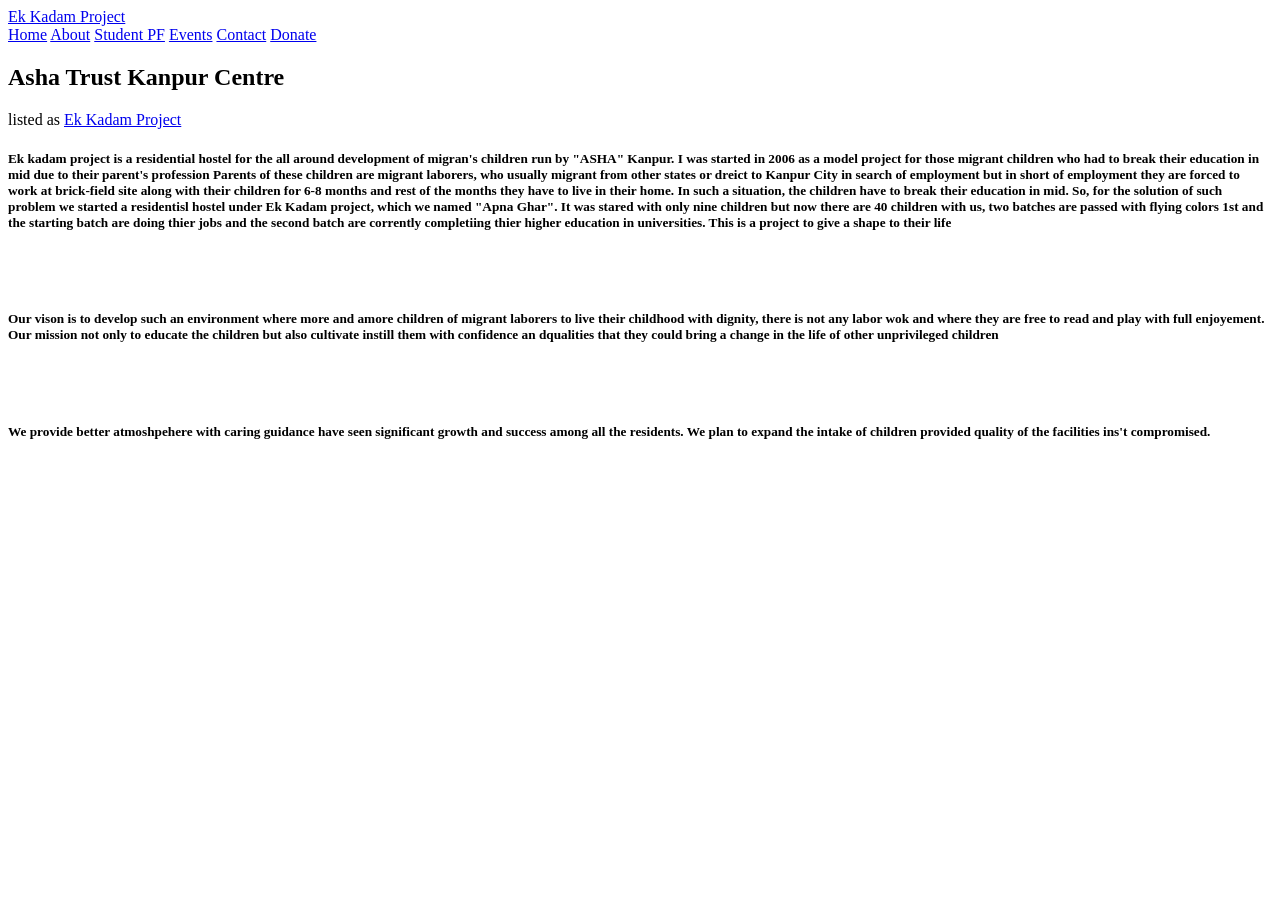
==== index.html @ 21161b5d "completed" ====
<!DOCTYPE html>
<html lang="en">

<head>
    <meta charset="UTF-8">
    <meta name="viewport" content="width=device-width, initial-scale=1.0">
    <title>Ek Kadam Project</title>
    <link rel="stylesheet" href="asha.css">
    <link href="https://fonts.googleapis.com/css2?family=Bungee&family=Inter:wght@400;900&display=swap" rel="stylesheet">


</head>

<body>
    <a href="https://india.ashanet.org/kanpur-chapter/">
        <header>
            Ek Kadam Project
        </header>
    </a>

    <nav>
        <a href="Index.html">Home</a>
        <a href="sprit.html">About</a>
        <a href="student.html">Student PF</a>
        <a href="events.html">Events</a>
        <a href="contact.html">Contact</a>
        <a href="donate.html">Donate</a>
    </nav>
    <main>
        <h2>Asha Trust Kanpur Centre</h2>
        <p>listed as <a href="https://sv.ashanet.org/blog/2020/11/from-brick-kiln-child-laborer-to-up-cop/" title="Ek Kadam Project">Ek Kadam Project</a></p>
        <h5> Ek kadam project is a residential hostel for the all around development of migran's children run by "ASHA" Kanpur. I was started in 2006 as a model project for those migrant children who had to break their education in mid due to their parent's
            profession Parents of these children are migrant laborers, who usually migrant from other states or dreict to Kanpur City in search of employment but in short of employment they are forced to work at brick-field site along with their children
            for 6-8 months and rest of the months they have to live in their home. In such a situation, the children have to break their education in mid. So, for the solution of such problem we started a residentisl hostel under Ek Kadam project, which
            we named "Apna Ghar". It was stared with only nine children but now there are 40 children with us, two batches are passed with flying colors 1st and the starting batch are doing thier jobs and the second batch are corrently completiing thier
            higher education in universities. This is a project to give a shape to their life </h5>
        <br>
        <br>
        <h5> Our vison is to develop such an environment where more and amore children of migrant laborers to live their childhood with dignity, there is not any labor wok and where they are free to read and play with full enjoyement. Our mission not only
            to educate the children but also cultivate instill them with confidence an dqualities that they could bring a change in the life of other unprivileged children</h5>
        <br>
        <br>
        <h5> We provide better atmoshpehere with caring guidance have seen significant growth and success among all the residents. We plan to expand the intake of children provided quality of the facilities ins't compromised.</h5>
    </main>
</body>


</html>
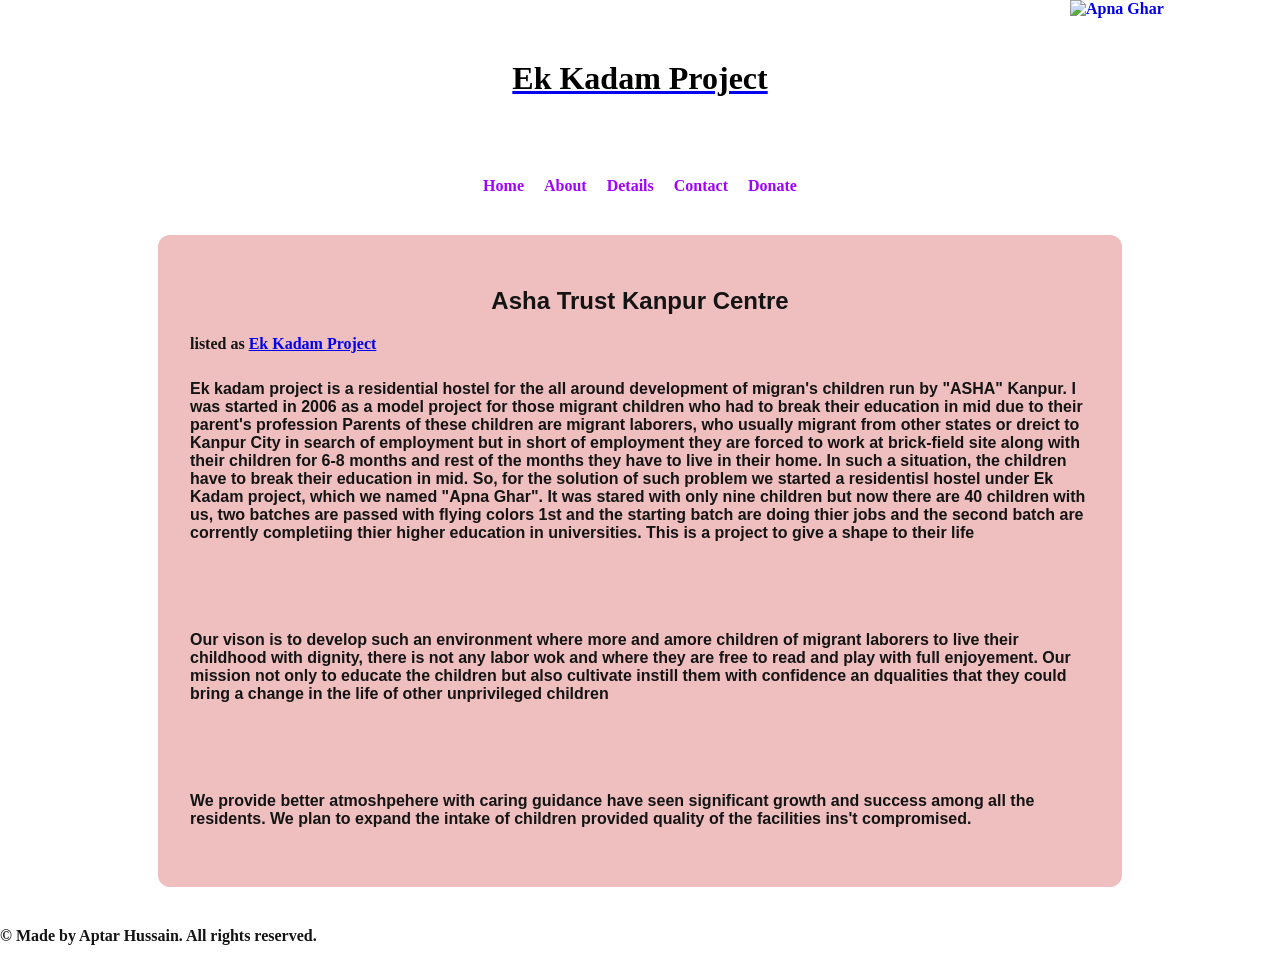
==== commit 16a3c651: "Pending changes exported from your codespace" ====
--- a/index.html
+++ b/index.html
@@ -12,6 +12,10 @@
 </head>
 
 <body>
+    <a href="index.html">
+        <img style="position: absolute; top: 0; right: 10px; border: 0; width: 200px; z-index: 999;" src="https://cdn.hackclub.com/019ea27a-85ac-7b07-b87a-873fd190cd35/apna%20ghar%20logo.jpg" alt="Apna Ghar" />
+    </a>
+
     <a href="https://india.ashanet.org/kanpur-chapter/">
         <header>
             Ek Kadam Project
@@ -19,12 +23,12 @@
     </a>
 
     <nav>
-        <a href="Index.html">Home</a>
-        <a href="sprit.html">About</a>
-        <a href="student.html">Student PF</a>
-        <a href="events.html">Events</a>
+        <a href="index.html">Home</a>
+        <a href="about.html">About</a>
+        <!-- <a href="student.html">Student PF</a> -->
+        <a href="details.html">Details</a>
         <a href="contact.html">Contact</a>
-        <a href="donate.html">Donate</a>
+        <a href="https://donate.ashanet.org/?p=990">Donate</a>
     </nav>
     <main>
         <h2>Asha Trust Kanpur Centre</h2>
@@ -43,6 +47,8 @@
         <h5> We provide better atmoshpehere with caring guidance have seen significant growth and success among all the residents. We plan to expand the intake of children provided quality of the facilities ins't compromised.</h5>
     </main>
 </body>
-
+<FOOTER>
+    <p>&copy; Made by Aptar Hussain. All rights reserved.</p>
+</FOOTER>
 
 </html>
--- a/asha.css
+++ b/asha.css
@@ -0,0 +1,83 @@
+body {
+    margin: 0;
+    font-size: medium;
+    background-color: #ffffff;
+    color: #151414;
+    font-weight: bold;
+}
+
+header {
+    background: liner-gradient(to right, #412317, #e61313);
+    color: black;
+    text-align: center;
+    padding: 60px 20px;
+    font-size:xx-large
+}
+h2{
+    font-family:'Lucida Sans', 'Lucida Sans Regular', 'Lucida Grande', 'Lucida Sans Unicode', Geneva, Verdana, sans-serif;
+    font-weight:bold;
+    font-size:x-large;
+    text-align:center;
+}
+h5{
+    font-family:'Franklin Gothic Medium', 'Arial Narrow', Arial, sans-serif;
+    font-size: medium;
+
+}
+nav{
+    display:flex;
+    justify-content: center;
+    gap:20px;
+    margin-top:20px
+}
+nav a {
+    text-decoration:none;
+    color:#a200ff;
+    font-weight:bold;
+}
+nav a:hover{
+    text-decoration:dotted;
+    color:#7c7c7c
+
+}
+main{
+    max-width: 900px;
+    margin:2.5rem auto;
+    padding:2rem;
+    background: #efbfbf;
+
+    border-radius:12px
+}
+@font-face {
+  font-family: 'Phantom Sans';
+  src:
+    url('https://assets.hackclub.com/fonts/Phantom_Sans_0.7/Regular.woff')
+      format('woff'),
+    url('https://assets.hackclub.com/fonts/Phantom_Sans_0.7/Regular.woff2')
+      format('woff2');
+  font-weight: normal;
+  font-style: normal;
+  font-display: swap;
+}
+@font-face {
+  font-family: 'Phantom Sans';
+  src:
+    url('https://assets.hackclub.com/fonts/Phantom_Sans_0.7/Italic.woff')
+      format('woff'),
+    url('https://assets.hackclub.com/fonts/Phantom_Sans_0.7/Italic.woff2')
+      format('woff2');
+  font-weight: normal;
+  font-style: italic;
+  font-display: swap;
+}
+@font-face {
+  font-family: 'Phantom Sans';
+  src:
+    url('https://assets.hackclub.com/fonts/Phantom_Sans_0.7/Bold.woff')
+      format('woff'),
+    url('https://assets.hackclub.com/fonts/Phantom_Sans_0.7/Bold.woff2')
+      format('woff2');
+  font-weight: bold;
+  font-style: normal;
+  font-display: swap;
+}
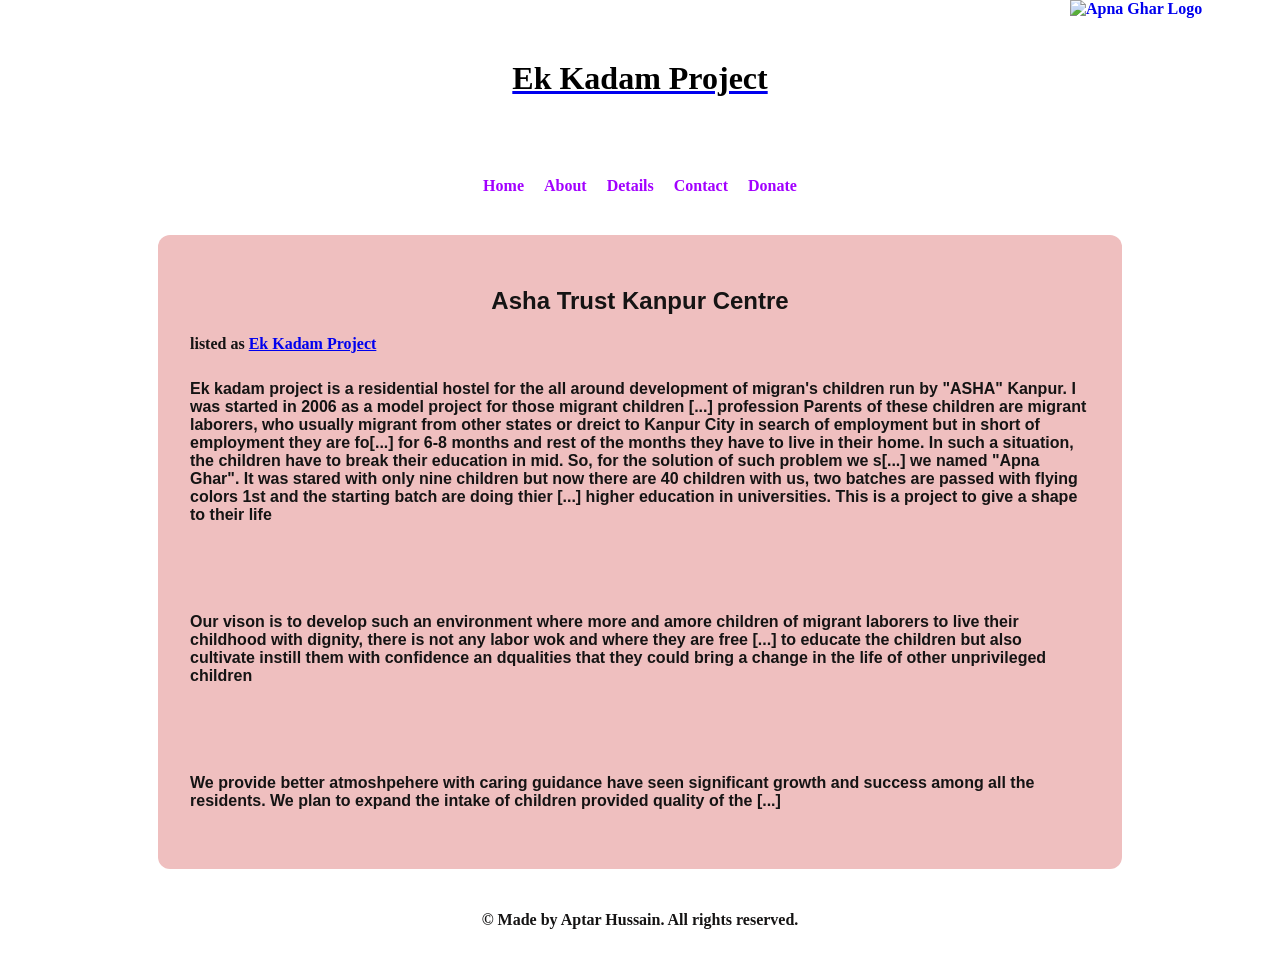
==== commit 1f74a5e3: "Fix HTML: change uppercase FOOTER to lowercase footer tag" ====
--- a/index.html
+++ b/index.html
@@ -13,7 +13,7 @@
 
 <body>
     <a href="index.html">
-        <img style="position: absolute; top: 0; right: 10px; border: 0; width: 200px; z-index: 999;" src="https://cdn.hackclub.com/019ea27a-85ac-7b07-b87a-873fd190cd35/apna%20ghar%20logo.jpg" alt="Apna Ghar" />
+        <img style="position: absolute; top: 0; right: 10px; border: 0; width: 200px; z-index: 999;" src="https://cdn.hackclub.com/019ea27a-85ac-7b07-b87a-873fd190cd35/apna%20ghar%20logo.jpg" alt="Apna Ghar Logo">
     </a>
 
     <a href="https://india.ashanet.org/kanpur-chapter/">
@@ -33,22 +33,22 @@
     <main>
         <h2>Asha Trust Kanpur Centre</h2>
         <p>listed as <a href="https://sv.ashanet.org/blog/2020/11/from-brick-kiln-child-laborer-to-up-cop/" title="Ek Kadam Project">Ek Kadam Project</a></p>
-        <h5> Ek kadam project is a residential hostel for the all around development of migran's children run by "ASHA" Kanpur. I was started in 2006 as a model project for those migrant children who had to break their education in mid due to their parent's
-            profession Parents of these children are migrant laborers, who usually migrant from other states or dreict to Kanpur City in search of employment but in short of employment they are forced to work at brick-field site along with their children
-            for 6-8 months and rest of the months they have to live in their home. In such a situation, the children have to break their education in mid. So, for the solution of such problem we started a residentisl hostel under Ek Kadam project, which
-            we named "Apna Ghar". It was stared with only nine children but now there are 40 children with us, two batches are passed with flying colors 1st and the starting batch are doing thier jobs and the second batch are corrently completiing thier
+        <h5> Ek kadam project is a residential hostel for the all around development of migran's children run by "ASHA" Kanpur. I was started in 2006 as a model project for those migrant children [...]
+            profession Parents of these children are migrant laborers, who usually migrant from other states or dreict to Kanpur City in search of employment but in short of employment they are fo[...]
+            for 6-8 months and rest of the months they have to live in their home. In such a situation, the children have to break their education in mid. So, for the solution of such problem we s[...]
+            we named "Apna Ghar". It was stared with only nine children but now there are 40 children with us, two batches are passed with flying colors 1st and the starting batch are doing thier [...]
             higher education in universities. This is a project to give a shape to their life </h5>
         <br>
         <br>
-        <h5> Our vison is to develop such an environment where more and amore children of migrant laborers to live their childhood with dignity, there is not any labor wok and where they are free to read and play with full enjoyement. Our mission not only
+        <h5> Our vison is to develop such an environment where more and amore children of migrant laborers to live their childhood with dignity, there is not any labor wok and where they are free [...]
             to educate the children but also cultivate instill them with confidence an dqualities that they could bring a change in the life of other unprivileged children</h5>
         <br>
         <br>
-        <h5> We provide better atmoshpehere with caring guidance have seen significant growth and success among all the residents. We plan to expand the intake of children provided quality of the facilities ins't compromised.</h5>
+        <h5> We provide better atmoshpehere with caring guidance have seen significant growth and success among all the residents. We plan to expand the intake of children provided quality of the [...]
     </main>
 </body>
-<FOOTER>
+<footer>
     <p>&copy; Made by Aptar Hussain. All rights reserved.</p>
-</FOOTER>
+</footer>
 
-</html>+</html>
--- a/asha.css
+++ b/asha.css
@@ -48,6 +48,10 @@
 
     border-radius:12px
 }
+footer {
+  text-align: center;
+  margin: 42px 0;
+}
 @font-face {
   font-family: 'Phantom Sans';
   src:
@@ -80,4 +84,4 @@
   font-weight: bold;
   font-style: normal;
   font-display: swap;
-}+}
